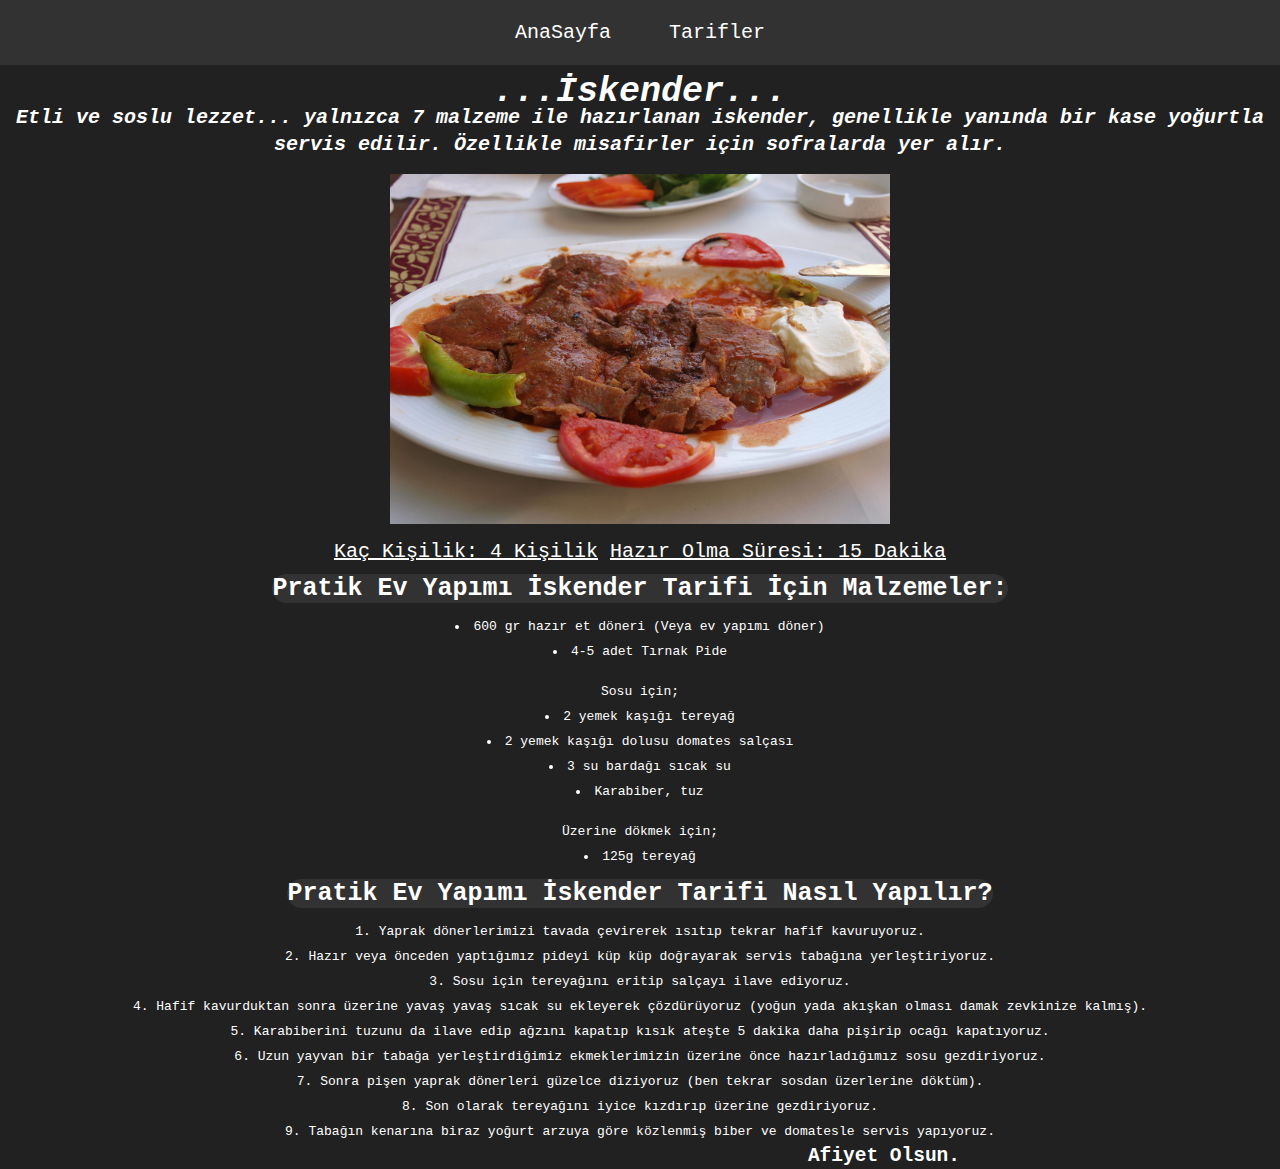
==== tarifler/iskender.html @ d35ddb78 "bitirme projesinin bitimine az kaldı" ====
<!DOCTYPE html>
<html lang="tr">
<head>
    <meta charset="UTF-8">
    <meta http-equiv="X-UA-Compatible" content="IE=edge">
    <meta name="viewport" content="width=device-width, initial-scale=1.0">
    <title>İskender Tarifi</title>
    <link rel="stylesheet" href="/proje.css">
    <style>
        ol, ul, h1, h2, p, img {
            line-height: 25px;
            color: white;
            text-align: center;
        }
    </style>
</head>
<!-- Body - Tarif -->
<body style="background-color: #212121;">
    <menu>
        <ul>
            <li><a href="/index.html">AnaSayfa</a></li>
            <li>
                <a href="#">Tarifler</a>
                <ul class="dropdown">
                    <li><a href="iskender.html">İskender</a></li>
                    <li><a href="kuru-fasulye.html">Kuru Fasulye</a></li>
                    <li><a href="tarhana-corbasi.html">Tarhana Çorbası</a></li>
                </ul>
            </li>
        </ul><br>
    </menu>
    <h1 style="font-size: 35px;"><em>...İskender...</em></h1>
    <p><strong><em style="font-size: 20px">Etli ve soslu lezzet... yalnızca 7 malzeme ile hazırlanan iskender, genellikle yanında bir kase yoğurtla servis edilir. Özellikle misafirler için sofralarda yer alır.</em></strong></p><br>
    <img class="img-tarif" src="/img/iskender.jpeg" alt=""><br>
    <p style="text-align: center; font-size: 20px;"><u>Kaç Kişilik: 4 Kişilik</u> <u>Hazır Olma Süresi: 15 Dakika</u></p>
    <ul style="text-align: center; list-style-position: inside;"><strong style="font-size: 25px; background-color: #333232; border-radius:15px; line-height: 50px;">Pratik Ev Yapımı İskender Tarifi İçin Malzemeler:</strong>
        <li>600 gr hazır et döneri (Veya ev yapımı döner)</li>
        <li>4-5 adet Tırnak Pide</li>
    </ul><br>
    <ul style="text-align: center; list-style-position: inside;">Sosu için;
        <li>2 yemek kaşığı tereyağ</li>
        <li>2 yemek kaşığı dolusu domates salçası</li>
        <li>3 su bardağı sıcak su</li>
        <li>Karabiber, tuz</li>
    </ul><br>
    <ul style="text-align:center; list-style-position:inside;">Üzerine dökmek için;
        <li>125g tereyağ</li>
    </ul>
    <ol style="text-align: center; list-style-position:inside;"><strong style="font-size: 25px; background-color: #333232; border-radius: 15px; line-height: 50px;">Pratik Ev Yapımı İskender Tarifi Nasıl Yapılır?</strong>
        <li>Yaprak dönerlerimizi tavada çevirerek ısıtıp tekrar hafif kavuruyoruz.</li>
        <li>Hazır veya önceden yaptığımız pideyi küp küp doğrayarak servis tabağına yerleştiriyoruz.</li>
        <li>Sosu için tereyağını eritip salçayı ilave ediyoruz.</li>
        <li>Hafif kavurduktan sonra üzerine yavaş yavaş sıcak su ekleyerek çözdürüyoruz (yoğun yada akışkan olması damak zevkinize kalmış).</li>
        <li>Karabiberini tuzunu da ilave edip ağzını kapatıp kısık ateşte 5 dakika daha pişirip ocağı kapatıyoruz.</li>
        <li>Uzun yayvan bir tabağa yerleştirdiğimiz ekmeklerimizin üzerine önce hazırladığımız sosu gezdiriyoruz.</li>
        <li>Sonra pişen yaprak dönerleri güzelce diziyoruz (ben tekrar sosdan üzerlerine döktüm).</li>
        <li>Son olarak tereyağını iyice kızdırıp üzerine gezdiriyoruz.</li>
        <li>Tabağın kenarına biraz yoğurt arzuya göre közlenmiş biber ve domatesle servis yapıyoruz.</li>
    </ol>
    <h2 style="text-align: end ;width:75%;">Afiyet Olsun.</h2>
</body>
</html>
---- proje.css ----
@import url(https://fonts.googleapis.com/css?family=Open+Sans:600;);

#div {
    margin: 0;
    background-color: #212121;
    width: 100%;
    height: 100vh;
    display: flex;
    align-items: center;
    justify-content: center;
    flex-wrap: wrap;
}

.container {
    background-color: #000;
    display: inline-block;
    font-family: 'Open Sans', sans-serif;
    font-size: 16px;
    margin: 10px;
    max-width: 315px;
    min-width: 230px;
    overflow: hidden;
    position: relative;
    text-align: center;
    width: 100%;
}

.container * {
    transition: all 0.35s ease;
}
.container h3 {
    background-color: #000;
    border: 2px solid #fff;
    color: #fff;
    font-size: 1em;
    font-weight: 600;
    letter-spacing: 1px;
    margin: 0;
    padding: 5px 10px;
    text-transform: uppercase;
}

.container img {
    backface-visibility: hidden;
    max-width: 100%;
    vertical-align: top;
}

.container figcaption {
    top: 50%;
    left: 50%;
    position: absolute;
    z-index: 2;
    transform: translate(-50%, -50%) scale(0.5);
    opacity: 0;
    box-shadow: 0 0 10px  white;
}

.container a{
    position: absolute;
    top: 0;
    bottom: 0;
    left: 0;
    right: 0;
}

.container:hover img {
    opacity: 0.5;
}

.container:hover figcaption,
.container.hover figcaption {
    transform: translate(-50%, -50%) scale(1);
    opacity: 1;
}
img {
    width: 315px;
    height: 200px;
}
.img-tarif {
    display: block;
    margin: 0px auto;
    width: 500px;
    height: 350px;
}
* {
    padding: 0;
    margin: 0;
    font-family: monospace;
}
menu ul {
    list-style: none;
    background:#333232 ;
}
menu ul li {
    display: inline-block;
    position: relative;
}
menu ul li a {
    display: block;
    padding: 20px 25px;
    color: #fff;
    text-decoration: none;
    text-align: center;
    font-size: 20px;
}
menu ul li ul.dropdown li {
    display: block;
}
menu ul li ul.dropdown {
    width: 100%;
    background: #333232;
    position: absolute;
    z-index: 15;
    display: none;
}
menu ul li a:hover {
    background: #2d2d2d;
}
menu ul li:hover ul.dropdown {
    display: block;
}
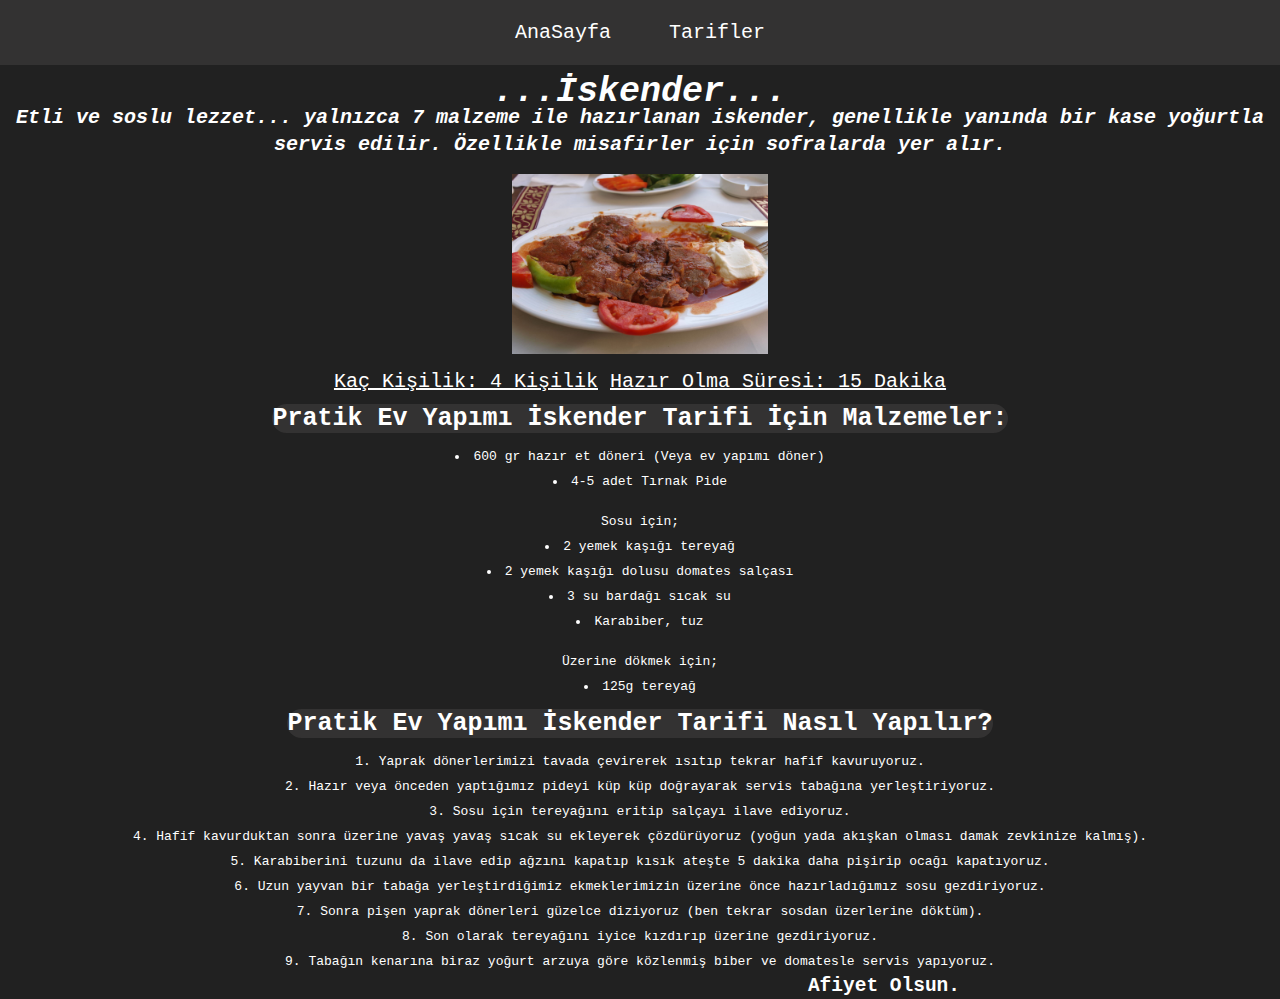
==== commit f85018e5: "proje bitişi" ====
--- a/tarifler/iskender.html
+++ b/tarifler/iskender.html
@@ -25,6 +25,11 @@
                     <li><a href="iskender.html">İskender</a></li>
                     <li><a href="kuru-fasulye.html">Kuru Fasulye</a></li>
                     <li><a href="tarhana-corbasi.html">Tarhana Çorbası</a></li>
+                    <li><a href="/tarifler/manti.html">Mantı</a></li>
+                    <li><a href="/tarifler/pizza.html">Pizza</a></li>
+                    <li><a href="/tarifler/sarma.html">Sarma</a></li>
+                    <li><a href="/tarifler/pilav.html">Pilav</a></li>
+                    <li><a href="/tarifler/kofte.html">Köfte</a></li>
                 </ul>
             </li>
         </ul><br>
--- a/proje.css
+++ b/proje.css
@@ -17,9 +17,9 @@
     font-family: 'Open Sans', sans-serif;
     font-size: 16px;
     margin: 10px;
-    max-width: 315px;
-    min-width: 230px;
-    overflow: hidden;
+    max-width: 20%;
+    min-width: 20%;
+    overflow: relative;
     position: relative;
     text-align: center;
     width: 100%;
@@ -74,14 +74,14 @@
     opacity: 1;
 }
 img {
-    width: 315px;
-    height: 200px;
+    width: 100%;
+    height: 400px;
 }
 .img-tarif {
     display: block;
     margin: 0px auto;
-    width: 500px;
-    height: 350px;
+    width: 20%;
+    height: 20vh;
 }
 * {
     padding: 0;
